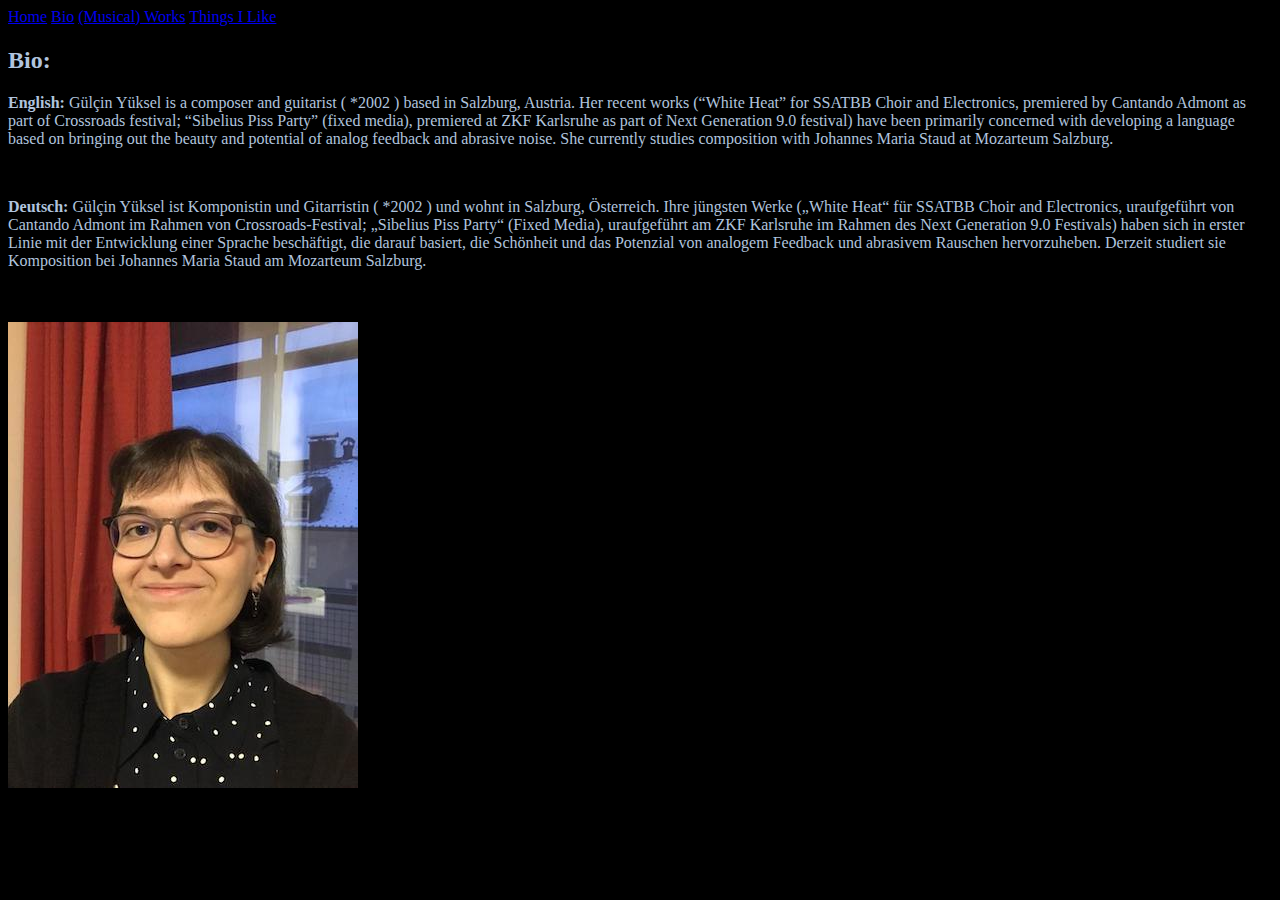
==== bio.html @ 5e4d569f "Add files via upload" ====
<!DOCTYPE html>
<html>
    <head>
    	
        <meta charset="utf-8">
        <meta name="viewport" content="width=device-width, initial-scale=1">
        <title>Bio</title>
        <style>
            body {
                background: black;
                color: lightsteelblue;
            }    
        </style>
    
    </head>	

    <nav>
        <a href="./index.html">Home</a>
        
        <a href="./bio.html">Bio</a>
        
        <a href="./musical_works.html">(Musical) Works</a>

        <a href="./things_i_like.html">Things I Like</a>
    </nav>
 
    <body>


        <header><!-- here comes the title of the page--><h1></h1></header>
        
        <main>
        
            <article>

                <h2>Bio:</h2>

                <section>
                
                    <p>
                        <b>English:</b> Gülçin Yüksel is a composer and guitarist ( *2002 ) based in Salzburg, Austria. Her recent works (“White Heat” for SSATBB Choir and Electronics, premiered by Cantando Admont as part of Crossroads festival; “Sibelius Piss Party” (fixed media), premiered at ZKF Karlsruhe as part of Next Generation 9.0 festival) have been primarily concerned with developing a language based on bringing out the beauty and potential of analog feedback and abrasive noise. She currently studies composition with Johannes Maria Staud at Mozarteum Salzburg.</p>

                </section><br>
                
                <section>
                    
                    <p>
                        <b>Deutsch:</b> Gülçin Yüksel ist Komponistin und Gitarristin ( *2002 ) und wohnt in Salzburg, Österreich. Ihre jüngsten Werke („White Heat“ für SSATBB Choir and Electronics, uraufgeführt von Cantando Admont im Rahmen von Crossroads-Festival; „Sibelius Piss Party“ (Fixed Media), uraufgeführt am ZKF Karlsruhe im Rahmen des Next Generation 9.0 Festivals) haben sich in erster Linie mit der Entwicklung einer Sprache beschäftigt, die darauf basiert, die Schönheit und das Potenzial von analogem Feedback und abrasivem Rauschen hervorzuheben. Derzeit studiert sie Komposition bei Johannes Maria Staud am Mozarteum Salzburg.
                    </p>    

                </section><br><br> 

                <section>

                    <img src="me.jpeg" alt="me">

                </section>                   
 
            
            

            </article>

        </main>
        
        <footer>
            


        </footer>

    



    </body>


</html>
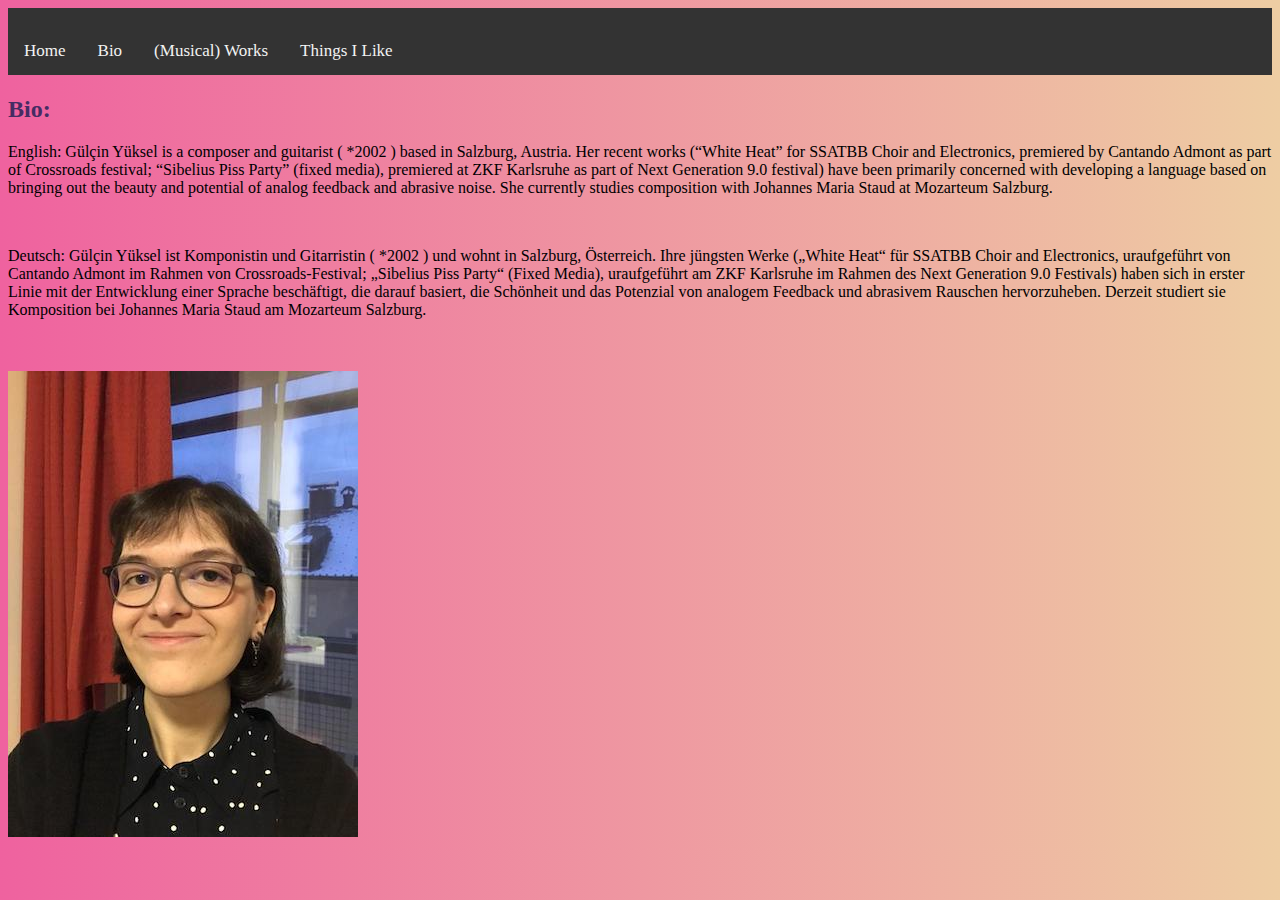
==== commit fa175231: "Update bio.html" ====
--- a/bio.html
+++ b/bio.html
@@ -7,24 +7,60 @@
         <title>Bio</title>
         <style>
             body {
-                background: black;
-                color: lightsteelblue;
-            }    
+                
+                background: #EECDA3;  /* fallback for old browsers */
+                background: -webkit-linear-gradient(to right, #EF629F, #EECDA3);  /* Chrome 10-25, Safari 5.1-6 */
+                background: linear-gradient(to right, #EF629F, #EECDA3); /* W3C, IE 10+/ Edge, Firefox 16+, Chrome 26+, Opera 12+, Safari 7+ */
+
+                font-family: avenir;
+                font-weight: 800;
+                color:#452c63;
+            }
+            .topnav {
+              overflow: hidden;
+              background-color: #333;
+            }
+
+            .topnav a {
+              float: left;
+              color: #f2f2f2;
+              text-align: center;
+              padding: 14px 16px;
+              text-decoration: none;
+              font-size: 17px;
+            }
+
+            .topnav a:hover {
+              background-color: #ddd;
+              color: black;
+            }
+
+            .topnav a.active {
+              background-color: #04AA6D;
+              color: white;
+            } 
+    
         </style>
-    
-    </head>	
-
-    <nav>
-        <a href="./index.html">Home</a>
-        
-        <a href="./bio.html">Bio</a>
-        
-        <a href="./musical_works.html">(Musical) Works</a>
-
-        <a href="./things_i_like.html">Things I Like</a>
-    </nav>
+    </head>
  
     <body>
+
+        <div class="topnav">
+
+            <h3 style="font-family: inherit; font-weight: 100; color: inherit; ">
+
+                <a href="./index.html">Home</a>
+
+                <a href="./bio.html">Bio</a>
+
+                <a href="./musical_works.html">(Musical) Works</a>
+
+                <a href="./things_i_like.html">Things I Like</a>
+            
+            </h3>
+            
+        </div>
+
 
 
         <header><!-- here comes the title of the page--><h1></h1></header>
@@ -33,18 +69,18 @@
         
             <article>
 
-                <h2>Bio:</h2>
+                <h2 style="font-family: inherit; font-weight: inherit; color: inherit; ">Bio:</h2>
 
                 <section>
                 
-                    <p>
+                    <p style="color: black; font-weight: 100;">
                         <b>English:</b> Gülçin Yüksel is a composer and guitarist ( *2002 ) based in Salzburg, Austria. Her recent works (“White Heat” for SSATBB Choir and Electronics, premiered by Cantando Admont as part of Crossroads festival; “Sibelius Piss Party” (fixed media), premiered at ZKF Karlsruhe as part of Next Generation 9.0 festival) have been primarily concerned with developing a language based on bringing out the beauty and potential of analog feedback and abrasive noise. She currently studies composition with Johannes Maria Staud at Mozarteum Salzburg.</p>
 
                 </section><br>
                 
                 <section>
                     
-                    <p>
+                    <p style="color: black; font-weight: 100;">
                         <b>Deutsch:</b> Gülçin Yüksel ist Komponistin und Gitarristin ( *2002 ) und wohnt in Salzburg, Österreich. Ihre jüngsten Werke („White Heat“ für SSATBB Choir and Electronics, uraufgeführt von Cantando Admont im Rahmen von Crossroads-Festival; „Sibelius Piss Party“ (Fixed Media), uraufgeführt am ZKF Karlsruhe im Rahmen des Next Generation 9.0 Festivals) haben sich in erster Linie mit der Entwicklung einer Sprache beschäftigt, die darauf basiert, die Schönheit und das Potenzial von analogem Feedback und abrasivem Rauschen hervorzuheben. Derzeit studiert sie Komposition bei Johannes Maria Staud am Mozarteum Salzburg.
                     </p>    
 
@@ -76,4 +112,4 @@
     </body>
 
 
-</html>        +</html>   
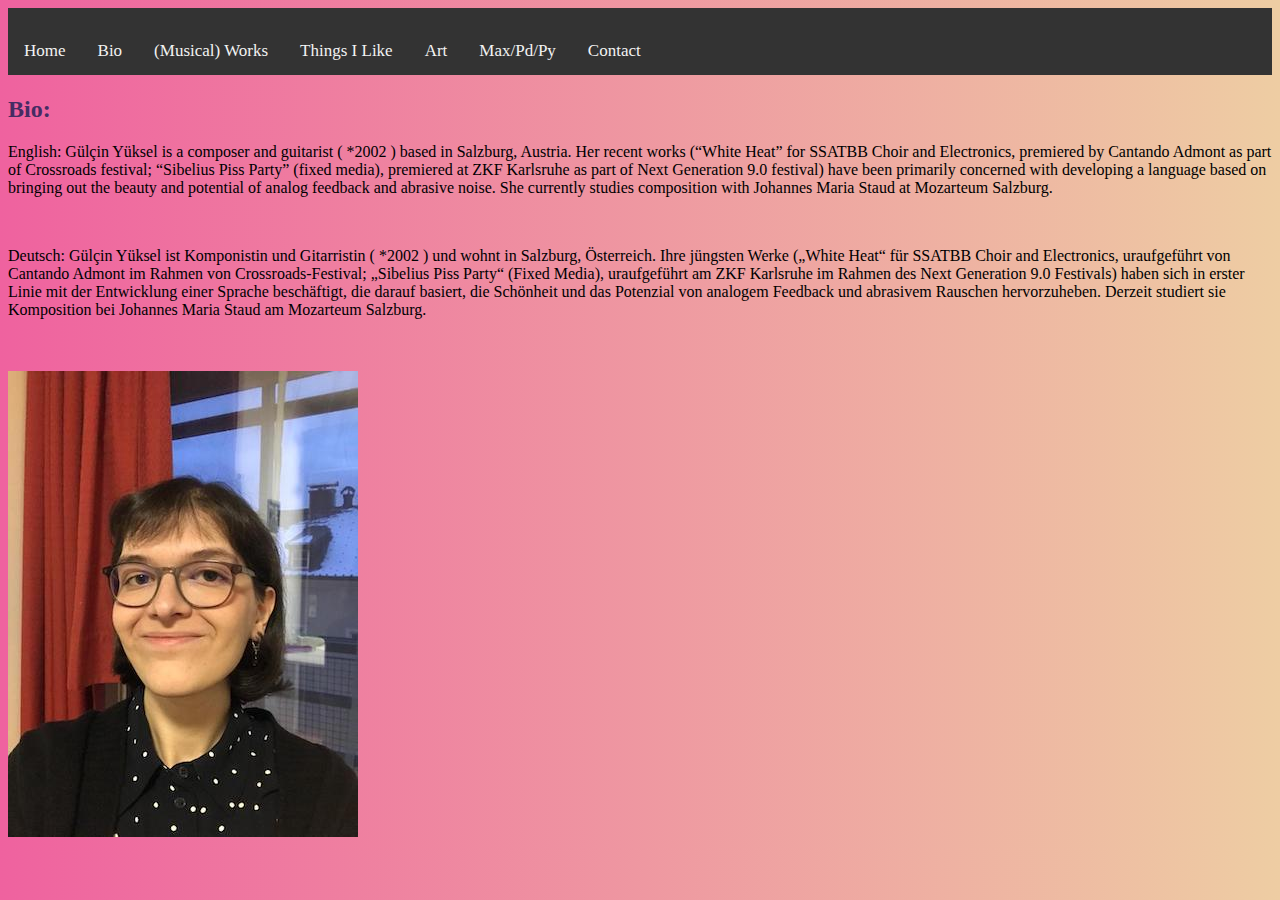
==== commit 514ebc9a: "Add files via upload" ====
--- a/bio.html
+++ b/bio.html
@@ -5,7 +5,7 @@
         <meta charset="utf-8">
         <meta name="viewport" content="width=device-width, initial-scale=1">
         <title>Bio</title>
-        <style>
+        <style type="text/css">
             body {
                 
                 background: #EECDA3;  /* fallback for old browsers */
@@ -38,9 +38,45 @@
             .topnav a.active {
               background-color: #04AA6D;
               color: white;
-            } 
-    
+            }
+
+           div.clickEffect{
+                position:fixed;
+                box-sizing:border-box;
+                border-style:solid;
+                border-color:#000000;
+                border-radius:50%;
+                animation:clickEffect 0.4s ease-out;
+                z-index:99999;
+            }
+            @keyframes clickEffect{
+                0%{
+                    opacity:1;
+                    width:0.5em; height:0.5em;
+                    margin:-0.25em;
+                    border-width:0.5rem;
+                }
+                100%{
+                    opacity:0.2;
+                    width:15em; height:15em;
+                    margin:-7.5em;
+                    border-width:0.03rem;
+                }
+            }
+               
         </style>
+
+        <script type="text/javascript">
+        function clickEffect(e){
+            var d=document.createElement("div");
+            d.className="clickEffect";
+            d.style.top=e.clientY+"px";d.style.left=e.clientX+"px";
+            document.body.appendChild(d);
+            d.addEventListener('animationend',function(){d.parentElement.removeChild(d);}.bind(this));
+        }
+        document.addEventListener('click',clickEffect);
+        </script> 
+
     </head>
  
     <body>
@@ -56,6 +92,12 @@
                 <a href="./musical_works.html">(Musical) Works</a>
 
                 <a href="./things_i_like.html">Things I Like</a>
+
+                <a href="./art.html">Art</a>
+
+                <a href="./max_pd.html">Max/Pd/Py</a>
+
+                <a href="./contact.html">Contact</a>
             
             </h3>
             
@@ -112,4 +154,4 @@
     </body>
 
 
-</html>   
+</html>        